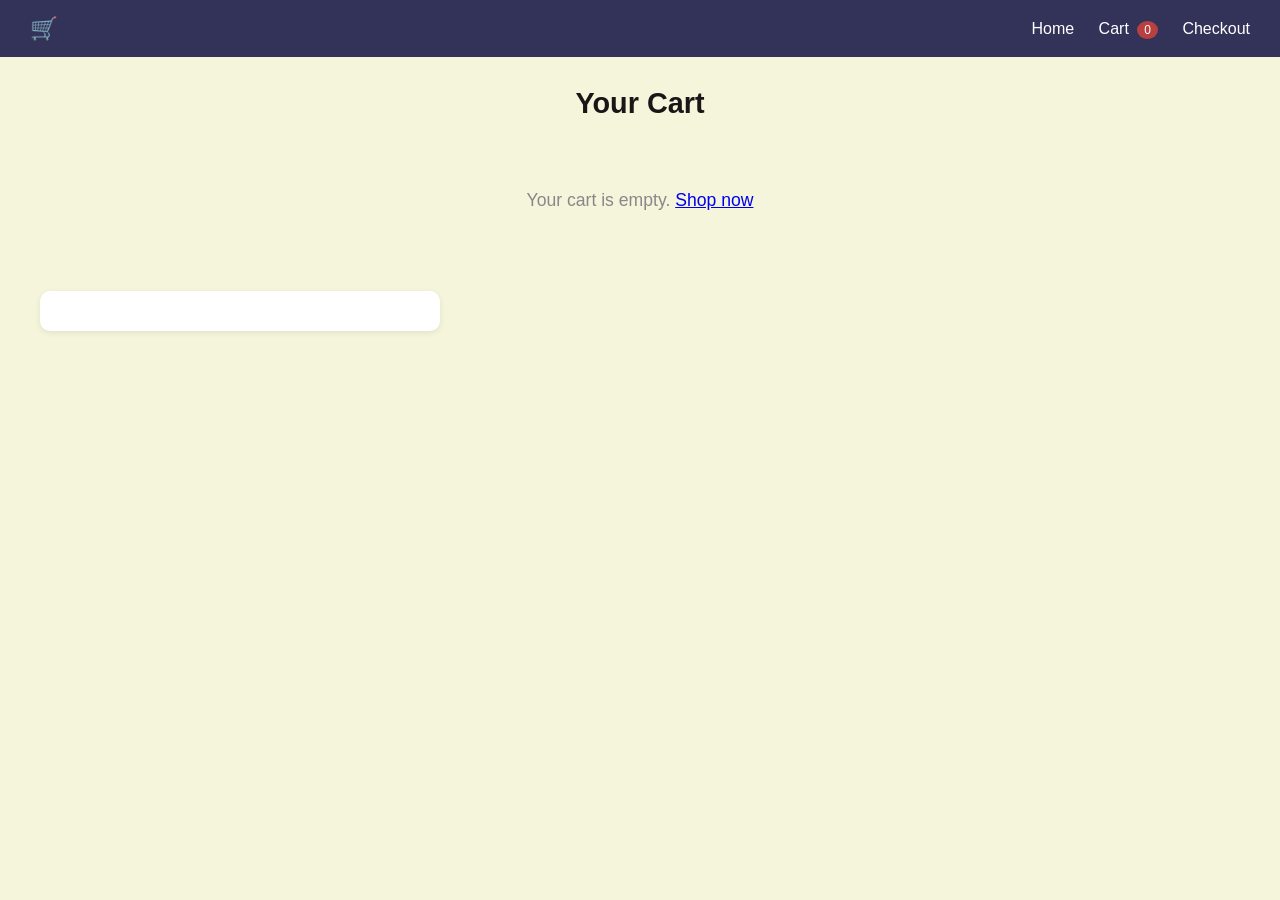
==== cart.html @ 24b65e37 "Add files via upload" ====
<!DOCTYPE html>
<html lang="en">
<head>
    <meta charset="UTF-8">
    <meta name="viewport" content="width=device-width, initial-scale=1.0">
    <title>WAD</title>
    <link rel="stylesheet" href="css/style.css">
</head>
<body>
    <!-- NAVIGATION BAR -->
  <header class="navbar">
    <div class="brand">🛒 </div>
    <nav>
      <a href="index.html">Home</a>
      <a href="cart.html">Cart <span id="cart-count">0</span></a>
      <a href="checkout.html">Checkout</a>
    </nav>
  </header>

  <h1 class="page-title">Your Cart</h1>

  <!-- CART ITEMS WILL APPEAR HERE -->
  <div id="cart-items"></div>

  <!-- ORDER TOTAL SUMMARY -->
  <div id="cart-summary"></div>

  <!-- TOAST NOTIFICATION -->
  <div id="toast"></div>

  

  <script src="js/script.js"></script>
</body>
</html>
---- css/style.css ----
/* ── RESET ── */
* { margin: 0; padding: 0; box-sizing: border-box; }

body {
  font-family: Arial, sans-serif;
  background:beige;
  color: rgb(24, 22, 22);
}

/* ── NAVBAR ── */
.navbar {
  display: flex;
  justify-content: space-between;
  align-items: center;
  background: rgb(51, 51, 89);
  color: white;
  padding: 15px 30px;
}
.brand { font-size: 1.4rem; font-weight: bold; }

nav a { color: white; text-decoration: none; margin-left: 20px; }

nav a:hover { text-decoration: underline; }

/* ── CART BADGE ── */
#cart-count {
  background:rgb(184, 64, 64);
  color: white;
  border-radius: 50%;
  padding: 2px 7px;
  font-size: 0.75rem;
  margin-left: 4px;
}

/* ── PAGE TITLE ── */
.page-title { text-align: center; padding: 30px 20px 10px; font-size: 1.8rem; }

/* ── SEARCH BAR ── */
.controls { text-align: center; margin: 10px; }
.controls input {
  padding: 10px 15px;
  width: 300px;
  border: 1px solid #ccc;
  border-radius: 20px;
  font-size: 1rem;
}

/* ── FILTER BUTTONS ── */
.filters { text-align: center; margin: 10px 0 20px; }
.filter-btn {
  padding: 8px 18px;
  margin: 4px;
  border: 1px solid #2c3e50;
  border-radius: 20px;
  background: white;
  cursor: pointer;
  font-size: 0.9rem;
}
.filter-btn.active,
.filter-btn:hover { background: #2c3e50; color: white; }

/* ── PRODUCT GRID ── */
#product-grid {
  display: grid;
  grid-template-columns: repeat(auto-fill, minmax(220px, 1fr));
  gap: 20px;
  padding: 20px 40px;
  max-width: 1100px;
  margin: 0 auto;
}

/* ── PRODUCT CARD ── */
.product-card {
  background: white;
  border-radius: 10px;
  overflow: hidden;
  text-align: center;
  box-shadow: 0 2px 8px rgba(0,0,0,0.1);
}

/* YOUR PRODUCT IMAGE */
.product-img {
  width: 100%;
  height: 180px;
  object-fit: cover;   /* crops image neatly to fill the box */
}

.product-card h3    { font-size: 1rem;  padding: 10px 10px 2px; }
.product-card .category { font-size: 0.8rem; color: #888; padding: 2px 10px; }
.product-card .price    { color: #27ae60; font-weight: bold; padding: 4px 10px 10px; }
.product-card button {
  background: #2c3e50;
  color: white;
  border: none;
  padding: 10px;
  width: 100%;
  cursor: pointer;
  font-size: 0.95rem;
}
.product-card button:hover { background: #1a252f; }

/* ── CART ITEMS ── */
.cart-item {
  display: flex;
  align-items: center;
  gap: 15px;
  background: white;
  border-radius: 10px;
  padding: 15px 20px;
  margin: 10px 40px;
  box-shadow: 0 2px 6px rgba(0,0,0,0.08);
}

/* YOUR CART IMAGE */
.cart-img {
  width: 65px;
  height: 65px;
  object-fit: cover;
  border-radius: 8px;
  flex-shrink: 0;
}

.item-info   { flex: 1; }
.item-name   { font-weight: bold; margin-bottom: 4px; }
.item-price  { color: #27ae60; font-weight: bold; }

/* ── QUANTITY CONTROLS ── */
.qty-controls { display: flex; align-items: center; gap: 8px; }
.qty-btn {
  width: 28px; height: 28px;
  border: 1px solid #ccc;
  border-radius: 5px;
  background: #f0f0f0;
  font-size: 1rem;
  cursor: pointer;
}
.qty-value { font-weight: bold; min-width: 20px; text-align: center; }

/* ── REMOVE BUTTON ── */
.remove-btn {
  background: #e74c3c;
  color: white;
  border: none;
  padding: 6px 12px;
  border-radius: 6px;
  cursor: pointer;
}
.remove-btn:hover { background: #c0392b; }

/* ── CART SUMMARY ── */
#cart-summary {
  background: white;
  border-radius: 10px;
  padding: 20px 30px;
  margin: 20px 40px;
  box-shadow: 0 2px 6px rgba(0,0,0,0.08);
  max-width: 400px;
}
#cart-summary h3 { margin-bottom: 10px; }
.summary-row { display: flex; justify-content: space-between; padding: 5px 0; }
.summary-row.total {
  font-weight: bold;
  border-top: 1px solid #eee;
  margin-top: 8px;
  padding-top: 10px;
}
.checkout-link {
  display: block;
  background: #27ae60;
  color: white;
  text-align: center;
  padding: 12px;
  border-radius: 8px;
  margin-top: 15px;
  text-decoration: none;
  font-weight: bold;
}
.checkout-link:hover { background: #1e8449; }

/* ── CHECKOUT PAGE ── */
.checkout-wrapper {
  display: grid;
  grid-template-columns: 1fr 1.5fr;
  gap: 30px;
  max-width: 900px;
  margin: 20px auto;
  padding: 0 20px 40px;
}

.order-summary,
.checkout-form {
  background: white;
  border-radius: 10px;
  padding: 20px;
  box-shadow: 0 2px 6px rgba(0,0,0,0.08);
}

.order-summary h2,
.checkout-form h2 { margin-bottom: 15px; font-size: 1.1rem; }

/* ── CHECKOUT ITEM ROW ── */
.checkout-row {
  display: flex;
  align-items: center;
  justify-content: space-between;
  padding: 7px 0;
  border-bottom: 1px solid #f0f0f0;
  font-size: 0.9rem;
}

/* YOUR CHECKOUT THUMBNAIL IMAGE */
.checkout-img {
  width: 35px;
  height: 35px;
  object-fit: cover;
  border-radius: 5px;
  margin-right: 8px;
  vertical-align: middle;
}

#order-total {
  display: flex;
  justify-content: space-between;
  font-weight: bold;
  margin-top: 12px;
  font-size: 1rem;
}

/* ── CHECKOUT FORM FIELDS ── */
.checkout-form label {
  display: block;
  font-size: 0.85rem;
  font-weight: bold;
  margin: 12px 0 4px;
  color: #555;
}
.checkout-form input,
.checkout-form textarea {
  width: 100%;
  padding: 9px 12px;
  border: 1px solid #ccc;
  border-radius: 7px;
  font-size: 0.9rem;
  font-family: inherit;
}
.checkout-form input.invalid,
.checkout-form textarea.invalid { border-color: rgb(165, 74, 74); }
.error { color: rgb(203, 82, 82); font-size: 0.78rem; display: block; margin-top: 3px; }

#place-order-btn {
  width: 100%;
  margin-top: 15px;
  padding: 12px;
  background: rgb(45, 45, 95);
  color: white;
  border: none;
  border-radius: 8px;
  font-size: 1rem;
  cursor: pointer;
}
#place-order-btn:hover { background: rgb(37, 37, 77) }

/* ── ORDER SUCCESS ── */
#order-success {
  text-align: center;
  padding: 25px 10px;
}
#order-success h3 { font-size: 1.4rem; margin-bottom: 8px; }
#order-success p  { color: #555; margin-bottom: 15px; }
#order-success a  {
  background: #27ae60;
  color: white;
  padding: 10px 20px;
  border-radius: 7px;
  text-decoration: none;
}

/* ── TOAST NOTIFICATION ── */
#toast {
  position: fixed;
  bottom: 25px;
  right: 25px;
  background: #2c3e50;
  color: white;
  padding: 12px 20px;
  border-radius: 8px;
  font-size: 0.9rem;
  opacity: 0;
  transition: opacity 0.3s;
  pointer-events: none;
  z-index: 999;
}
#toast.show { opacity: 1; }

/* ── EMPTY MESSAGE ── */
.empty-msg { text-align: center; padding: 60px 20px; color: #888; font-size: 1.1rem; }

/* ── HIDDEN CLASS ── */
.hidden { display: none; }

/* ── RESPONSIVE ── */
@media (max-width: 650px) {
  .checkout-wrapper  { grid-template-columns: 1fr; }
  #product-grid      { padding: 15px; }
  .cart-item         { margin: 10px 15px; flex-wrap: wrap; }
  #cart-summary      { margin: 15px; }
}
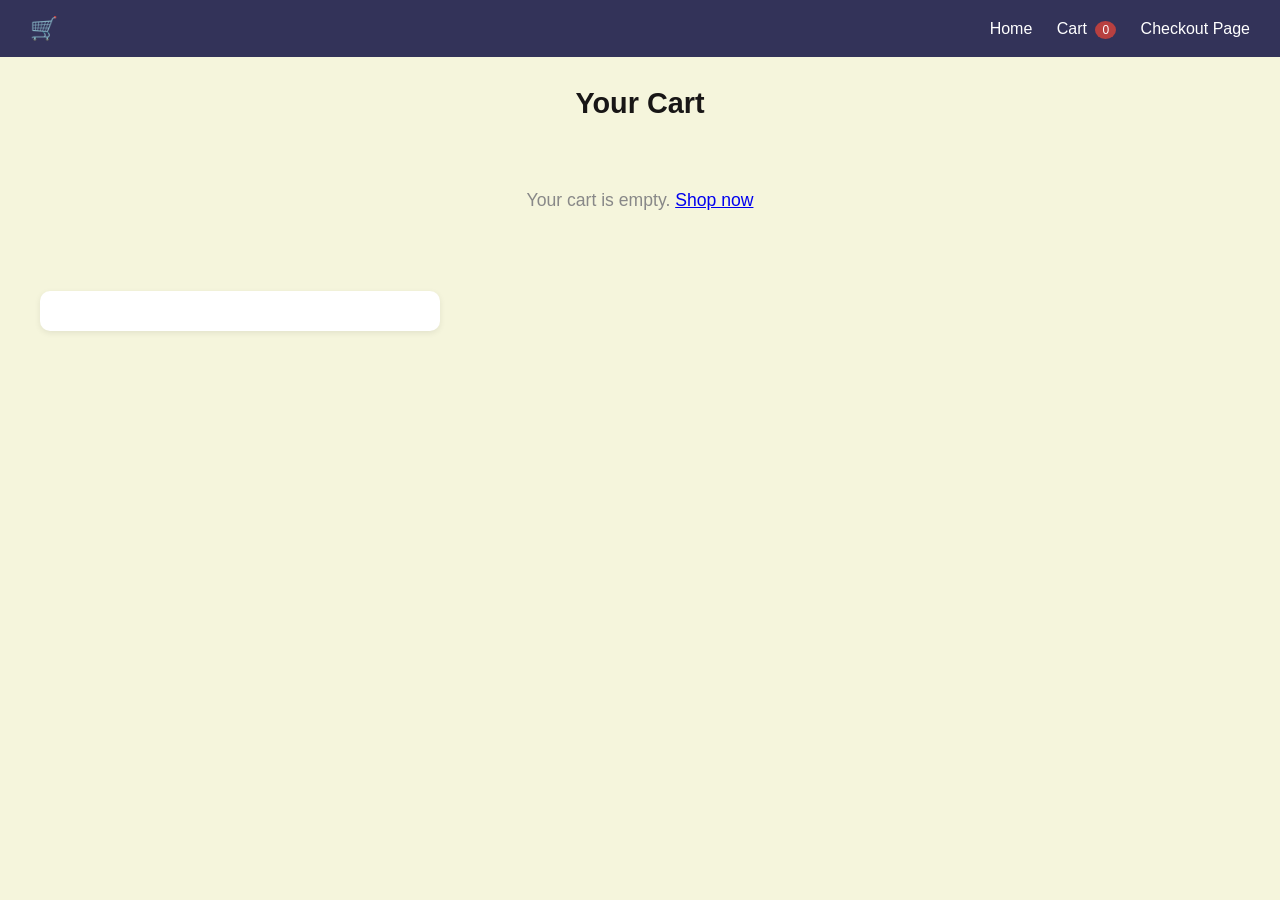
==== commit b2361b04: "Update cart.html" ====
--- a/cart.html
+++ b/cart.html
@@ -13,7 +13,7 @@
     <nav>
       <a href="index.html">Home</a>
       <a href="cart.html">Cart <span id="cart-count">0</span></a>
-      <a href="checkout.html">Checkout</a>
+      <a href="checkout.html">Checkout Page</a>
     </nav>
   </header>
 
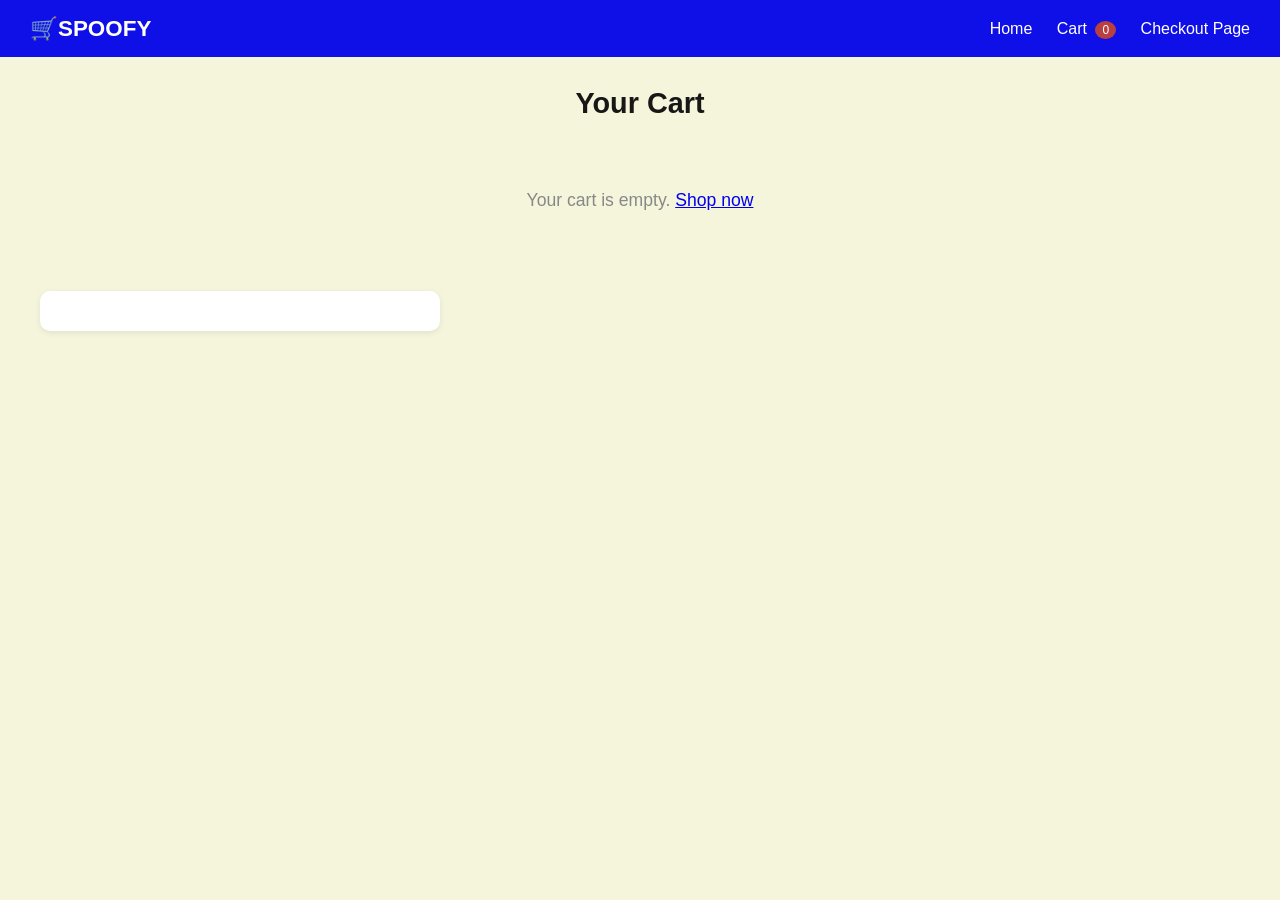
==== commit da5a95fd: "Update cart.html" ====
--- a/cart.html
+++ b/cart.html
@@ -9,7 +9,7 @@
 <body>
     <!-- NAVIGATION BAR -->
   <header class="navbar">
-    <div class="brand">🛒 </div>
+    <div class="brand">🛒SPOOFY </div>
     <nav>
       <a href="index.html">Home</a>
       <a href="cart.html">Cart <span id="cart-count">0</span></a>
--- a/css/style.css
+++ b/css/style.css
@@ -12,7 +12,7 @@
   display: flex;
   justify-content: space-between;
   align-items: center;
-  background: rgb(51, 51, 89);
+  background: rgb(15, 15, 231);
   color: white;
   padding: 15px 30px;
 }
@@ -122,12 +122,12 @@
 
 .item-info   { flex: 1; }
 .item-name   { font-weight: bold; margin-bottom: 4px; }
-.item-price  { color: #27ae60; font-weight: bold; }
+.item-price  { color: #16e16b; font-weight: bold; }
 
 /* ── QUANTITY CONTROLS ── */
 .qty-controls { display: flex; align-items: center; gap: 8px; }
 .qty-btn {
-  width: 28px; height: 28px;
+  width: 28px; height: 20px;
   border: 1px solid #ccc;
   border-radius: 5px;
   background: #f0f0f0;
@@ -299,7 +299,7 @@
 .hidden { display: none; }
 
 /* ── RESPONSIVE ── */
-@media (max-width: 650px) {
+@media (max-width: 670px) {
   .checkout-wrapper  { grid-template-columns: 1fr; }
   #product-grid      { padding: 15px; }
   .cart-item         { margin: 10px 15px; flex-wrap: wrap; }
